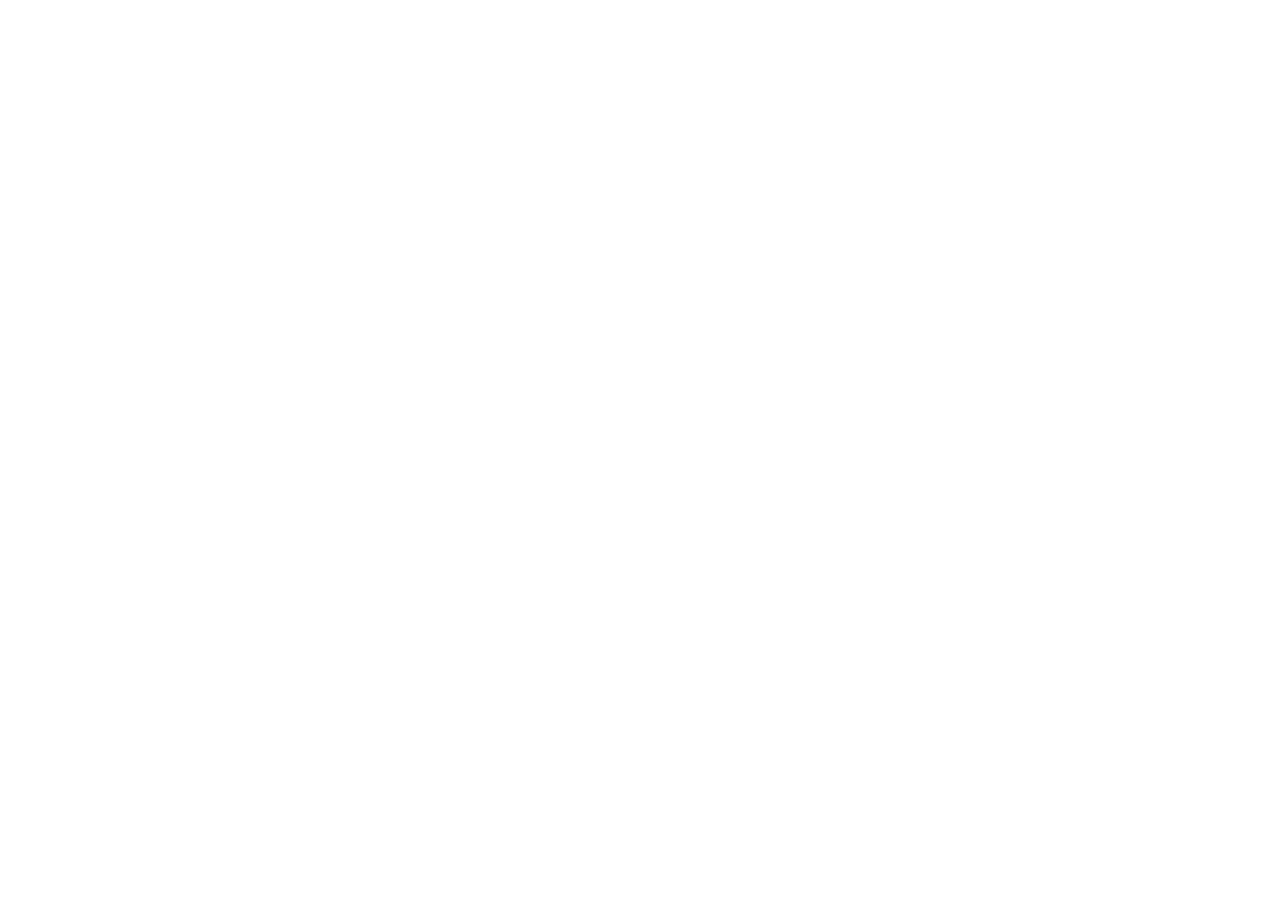
==== Weather/index.html @ cbe384ff "begin Weather" ====
<!DOCTYPE html>
<html lang="en">
<head>
    <meta charset="UTF-8">
    <meta name="viewport" content="width=device-width, initial-scale=1.0">
    <title>Document</title>
</head>
<body>
    
</body>
</html>
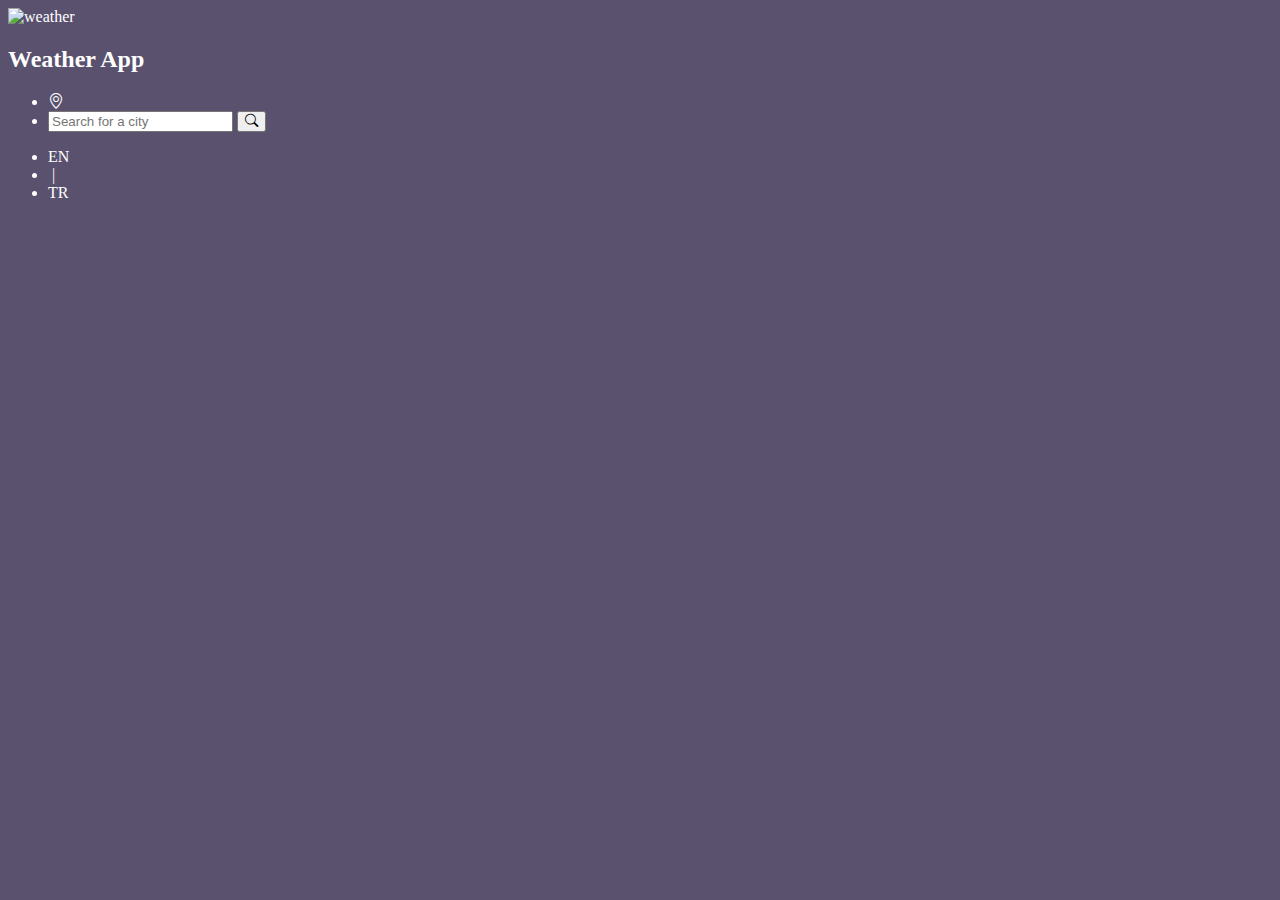
==== commit f9d1bafb: "1" ====
--- a/Weather/index.html
+++ b/Weather/index.html
@@ -1,11 +1,106 @@
 <!DOCTYPE html>
 <html lang="en">
-<head>
-    <meta charset="UTF-8">
-    <meta name="viewport" content="width=device-width, initial-scale=1.0">
-    <title>Document</title>
-</head>
-<body>
-    
-</body>
+  <head>
+    <meta charset="UTF-8" />
+    <meta name="viewport" content="width=device-width, initial-scale=1.0" />
+    <link
+      href="https://cdn.jsdelivr.net/npm/bootstrap@5.3.2/dist/css/bootstrap.min.css"
+      rel="stylesheet"
+      integrity="sha384-T3c6CoIi6uLrA9TneNEoa7RxnatzjcDSCmG1MXxSR1GAsXEV/Dwwykc2MPK8M2HN"
+      crossorigin="anonymous"
+    />
+    <link
+      rel="stylesheet"
+      href="https://cdn.jsdelivr.net/npm/bootstrap-icons@1.11.3/font/bootstrap-icons.min.css"
+    />
+    <link rel="icon" type="image/x-icon" href="./assets/favicon.ico" />
+    <link rel="stylesheet" href="./style.css" />
+    <!-- <script src="https://unpkg.com/axios/dist/axios.min.js"></script> -->
+    <title>Weather App</title>
+  </head>
+  <body>
+    <div class="container-lg">
+      <header
+        class="d-flex flex-wrap align-items-center justify-content-center justify-content-md-between py-3 mb-3 border-bottom"
+      >
+        <div
+          class="d-flex flex-wrap align-items-center justify-content-center justify-content-md-between py-3 mb-3 col-md-3 mb-2 mb-md-0"
+        >
+          <img src="./assets/favicon.ico" alt="weather" width="40px" />
+          <h2>Weather App</h2>
+        </div>
+
+        <ul
+          class="nav col-12 col-md-auto mb-2 justify-content-center mb-md-0 mb-5 rounded"
+        >
+          <li class="me-3">
+            <i
+              class="bi bi-geo-alt fs-5"
+              id="locate"
+              role="button"
+              tabindex="0"
+            ></i>
+          </li>
+          <li>
+            <form role="search">
+              <div class="input-group">
+                <input
+                  type="text"
+                  class="form-control"
+                  placeholder="Search for a city"
+                  aria-label="Recipient's username"
+                  aria-describedby="button-addon2"
+                />
+                <button class="btn btn-outline-secondary text-white">
+                  <i class="bi bi-search" id="search"></i>
+                </button>
+              </div>
+            </form>
+          </li>
+        </ul>
+
+        <div class="col-md-3 text-end">
+          <ul
+            class="nav col-12 col-md-auto mb-2 justify-content-center mb-md-0 language"
+          >
+            <li role="button" tabindex="0">EN</li>
+            <li>&nbsp;|&nbsp;</li>
+            <li role="button" tabindex="0">TR</li>
+          </ul>
+        </div>
+      </header>
+      <div style="height: 50px">
+        <p
+          class="alert alert-warning p-1 text-center d-none"
+          role="alert"
+          id="alert"
+        ></p>
+      </div>
+
+      <div class="row g-5">
+        <div class="col-md-3">
+          <div
+            class="position-sticky d-block text-center"
+            style="top: 2rem"
+            id="userLocation"
+          ></div>
+          <!-- <div id="clock"></div> -->
+        </div>
+        <div class="col-md-9">
+          <div
+            class="row row-cols-1 row-cols-md-3 mb-3 text-center"
+            id="card-container"
+          ></div>
+        </div>
+      </div>
+    </div>
+
+    <script
+      src="https://cdn.jsdelivr.net/npm/bootstrap@5.3.2/dist/js/bootstrap.bundle.min.js"
+      integrity="sha384-C6RzsynM9kWDrMNeT87bh95OGNyZPhcTNXj1NW7RuBCsyN/o0jlpcV8Qyq46cDfL"
+      crossorigin="anonymous"
+    ></script>
+    <script src="./app.js"></script>
+    <!-- <script src="./assets/clock.js"></script> -->
+  </body>
 </html>--- a/Weather/style.css
+++ b/Weather/style.css
@@ -0,0 +1,4 @@
+body {
+    background-color: #59516E;
+    color: white;
+}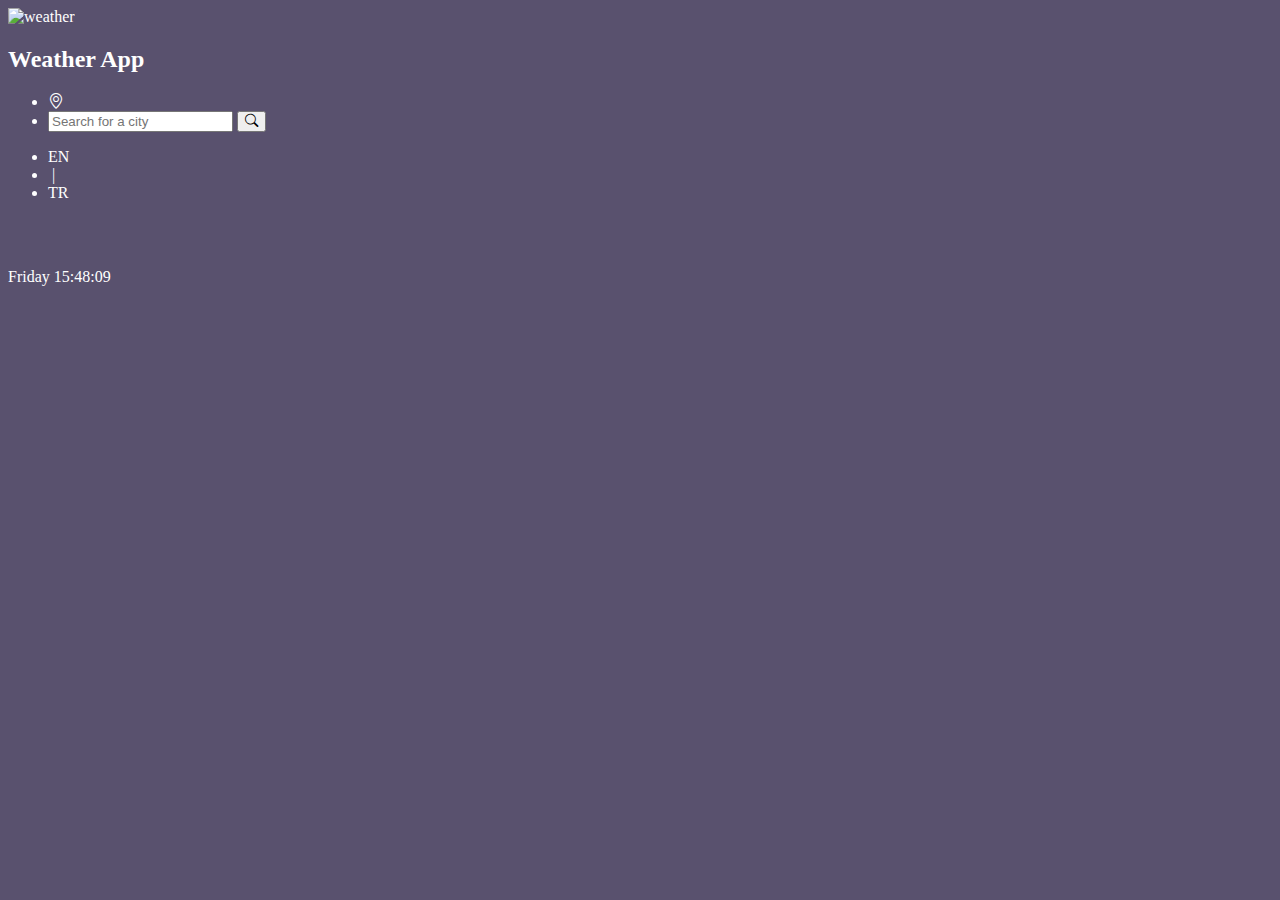
==== commit d8587a09: "4" ====
--- a/Weather/index.html
+++ b/Weather/index.html
@@ -84,7 +84,7 @@
             style="top: 2rem"
             id="userLocation"
           ></div>
-          <!-- <div id="clock"></div> -->
+          <div id="clock"></div>
         </div>
         <div class="col-md-9">
           <div
@@ -100,7 +100,7 @@
       integrity="sha384-C6RzsynM9kWDrMNeT87bh95OGNyZPhcTNXj1NW7RuBCsyN/o0jlpcV8Qyq46cDfL"
       crossorigin="anonymous"
     ></script>
-    <script src="./app.js"></script>
-    <!-- <script src="./assets/clock.js"></script> -->
+    <script src="app.js"></script>
+    <script src="assets/clock.js"></script>
   </body>
 </html>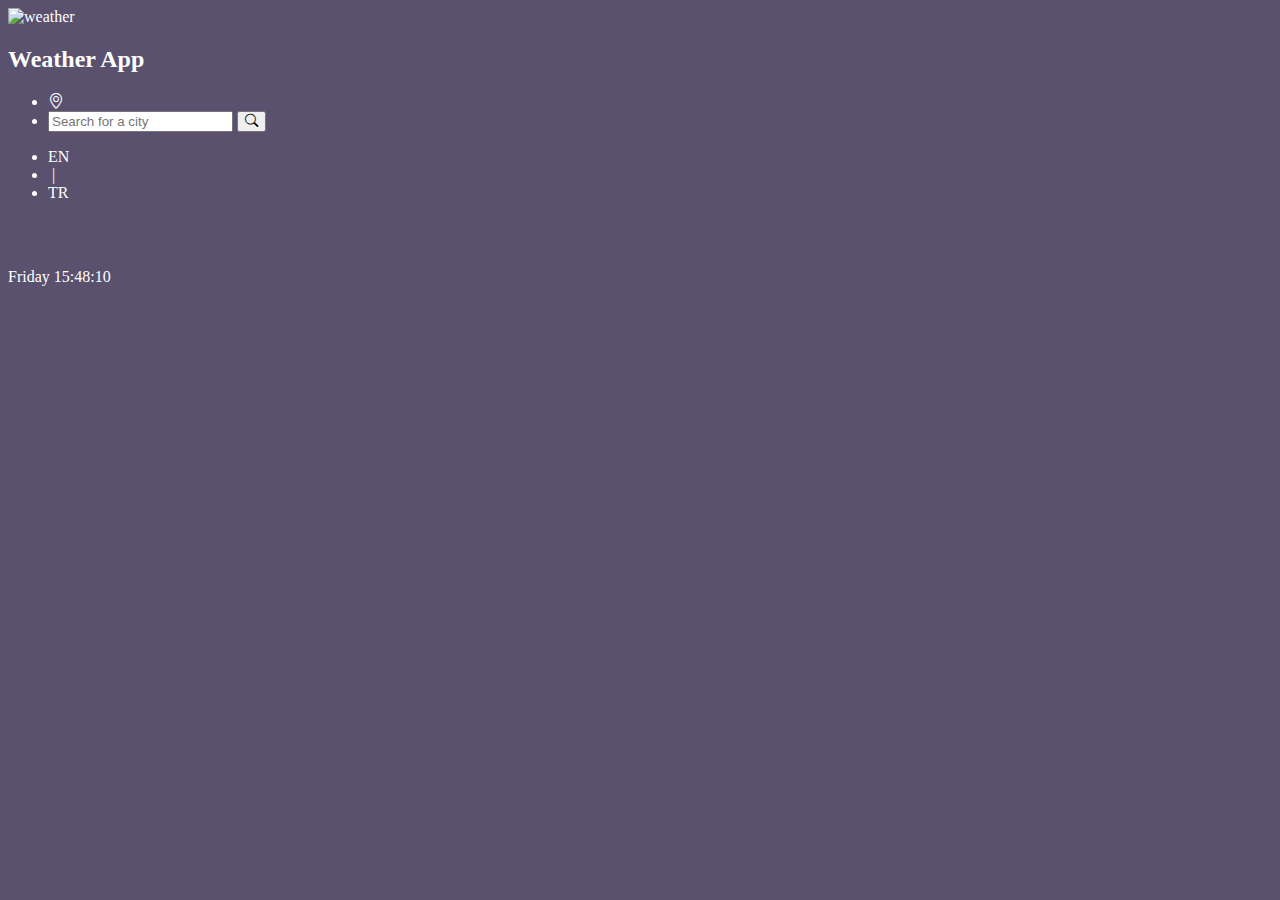
==== commit 1d00f5ce: "endWeather" ====
--- a/Weather/index.html
+++ b/Weather/index.html
@@ -15,7 +15,7 @@
     />
     <link rel="icon" type="image/x-icon" href="./assets/favicon.ico" />
     <link rel="stylesheet" href="./style.css" />
-    <!-- <script src="https://unpkg.com/axios/dist/axios.min.js"></script> -->
+    <script src="https://unpkg.com/axios/dist/axios.min.js"></script>
     <title>Weather App</title>
   </head>
   <body>
@@ -100,7 +100,7 @@
       integrity="sha384-C6RzsynM9kWDrMNeT87bh95OGNyZPhcTNXj1NW7RuBCsyN/o0jlpcV8Qyq46cDfL"
       crossorigin="anonymous"
     ></script>
-    <script src="app.js"></script>
-    <script src="assets/clock.js"></script>
+    <script src="./app.js"></script>
+    <script src="./assets/clock.js"></script>
   </body>
 </html>